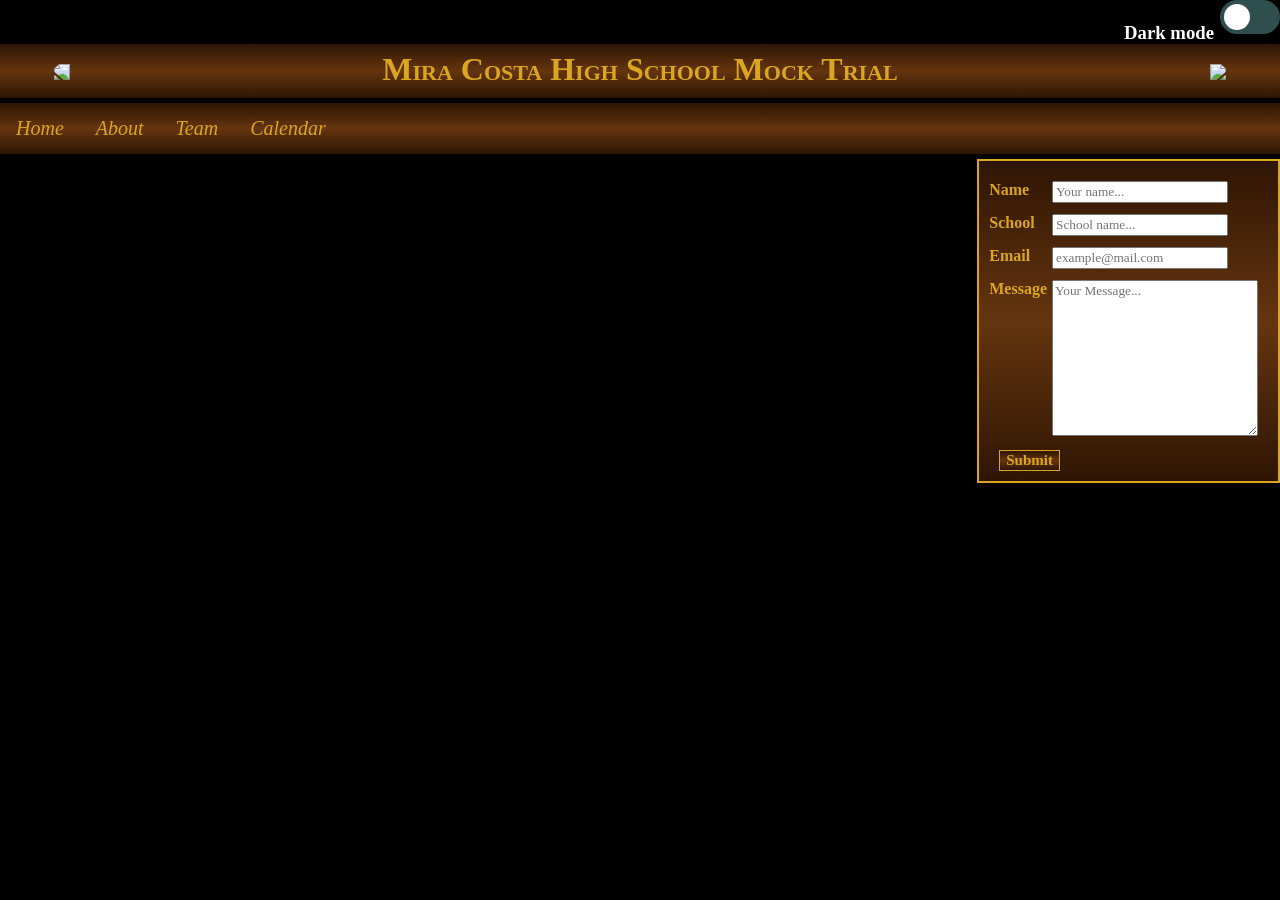
==== Pages/Index.html @ d61328f4 "change code to access moved pictures" ====
<!DOCTYPE html>
<html>
  <head>
    <title>Mira Costa HS Mock Trial: Homepage</title>
    <link rel="stylesheet" href="Index.css" />
  </head>
  <body onload="editColorScheme()">
    <div class="colormode">
      <label class="switch">
        <input type="checkbox" id="toggle" onclick="modeToggle()">
        <span class="slider round"></span>
      </label>
      <div id="labels">
        <h3 id="light">Light mode</h3>
        <h3 id="dark">Dark mode</h3>  
      </div>
    </div>
  
    <div>
      <div class="MCTrial-header" id="topbar">
        <img id="headerleft" src="Pictures/gavel.PNG" />
        <h1>Mira Costa High School Mock Trial</h1>
        <img id="headerright" src="Pictures/gavel.PNG" />
      </div>
      <div class="MCTrial-header">
        <a href="Index.html">Home</a>
        <a href="AboutPage/About.html">About</a>
        <a href="Team.html">Team</a>
        <a href="CalendarPage/Calendar.html">Calendar</a>
      </div>
    </div>

    <div class="contactform">
      <form method="post" name="contactus" action="ContactUs.php">
        <div>
          <label for="name">Name</label>
          <input type="text" id="name" name="name" placeholder="Your name..." />
        </div>
        <div>
          <label for="school">School</label>
          <input
            type="text"
            id="school"
            name="school"
            placeholder="School name..."
          />
        </div>
        <div>
          <label for="email">Email</label>
          <input
            type="email"
            id="email"
            name="email"
            placeholder="example@mail.com"
          />
        </div>
        <div>
          <label for="message">Message</label>
          <textarea
            id="message"
            name="message"
            placeholder="Your Message..."
          ></textarea>
        </div>
        <div id = "submitbutton">
          <button type="submit" from = "contactus" value="Submit">Submit</button>
        </div>
      </form>
    </div>
    <script src="Global.js"></script>
  </body>
</html>
---- Pages/Index.css ----
@import "Global.css";

.MCTrial-header {
  background-image: linear-gradient(#2e1503, #65350f, #2e1503);
  overflow: hidden;
  border-bottom: 5px solid var(--default-bg);
  width: 100%;
}

#topbar {
  display: table;
  width: 100%;
  text-align: center;
}

.MCTrial-header h1 {
  color: goldenrod;
  text-align: center;
  font-family: "Bookman", serif;
  font-variant: small-caps;
  font-weight: bold;
  padding-bottom: 10px;
  display: table-cell;
  font-size: 32px;
}

#headerleft {
  float: left;
  display: table-cell;
  border-collapse: collapse;
  padding-right: 20px;
  padding-top: 20px;
  width: 50px;
  transform: scaleX(-1);
}

#headerright {
  float: right;
  display: table-cell;
  border-collapse: collapse;
  padding-right: 20px;
  padding-top: 20px;
  width: 50px;
}

.MCTrial-header a {
  float: left;
  color: goldenrod;
  text-align: center;
  padding: 14px 16px;
  text-decoration: none;
  font-family: "Bookman", serif;
  font-style: italic;
  font-size: 20px;
}

.MCTrial-header a:hover {
  background-color: black;
  color: gold;
}

p {
  list-style-type: none;
  margin: 0;
  padding: 0;
  color: goldenrod;
  background: #371d10;
  text-align: center;
  font-family: "Georgia", serif;
  padding-top: 0px;
  padding-bottom: 100px;
}

#introBar {
  width: 300px;
  background: #371d10;
  height: 50px;
}

.contactform {
  background-image: linear-gradient(#2e1503, #65350f, #2e1503);
  border: 2px solid goldenrod;
  float: right;
  padding-right: 20px;
  padding-top: 20px;
}
.contactform form div {
  display: table-row;
  padding-left: 20px;
}

.contactform form div label {
  display: table-cell;
  font-family: "Georgia", serif;
  font-weight: bold;
  text-align: left;
  color: goldenrod;
  vertical-align: top;
  padding-bottom: 15px;
  padding-right: 5px;
  padding-left: 10px;
}

.contactform form div input {
  display: table-cell;
  font-family: "Georgia", serif;
}

.contactform form div textarea {
  display: table-cell;
  font-family: "Georgia", serif;
  height: 150px;
  width: 200px;
}

#submitbutton {
  display: inline-block;
  padding-top: 10px;
  padding-bottom: 10px;
}

.contactform button {
  background-image: linear-gradient(#2e1503, #65350f, #2e1503);
  border: 1px solid goldenrod;
  color: goldenrod;
  font-family: "Georgia", serif;
  font-size: 15px;
  font-weight: bold;
}
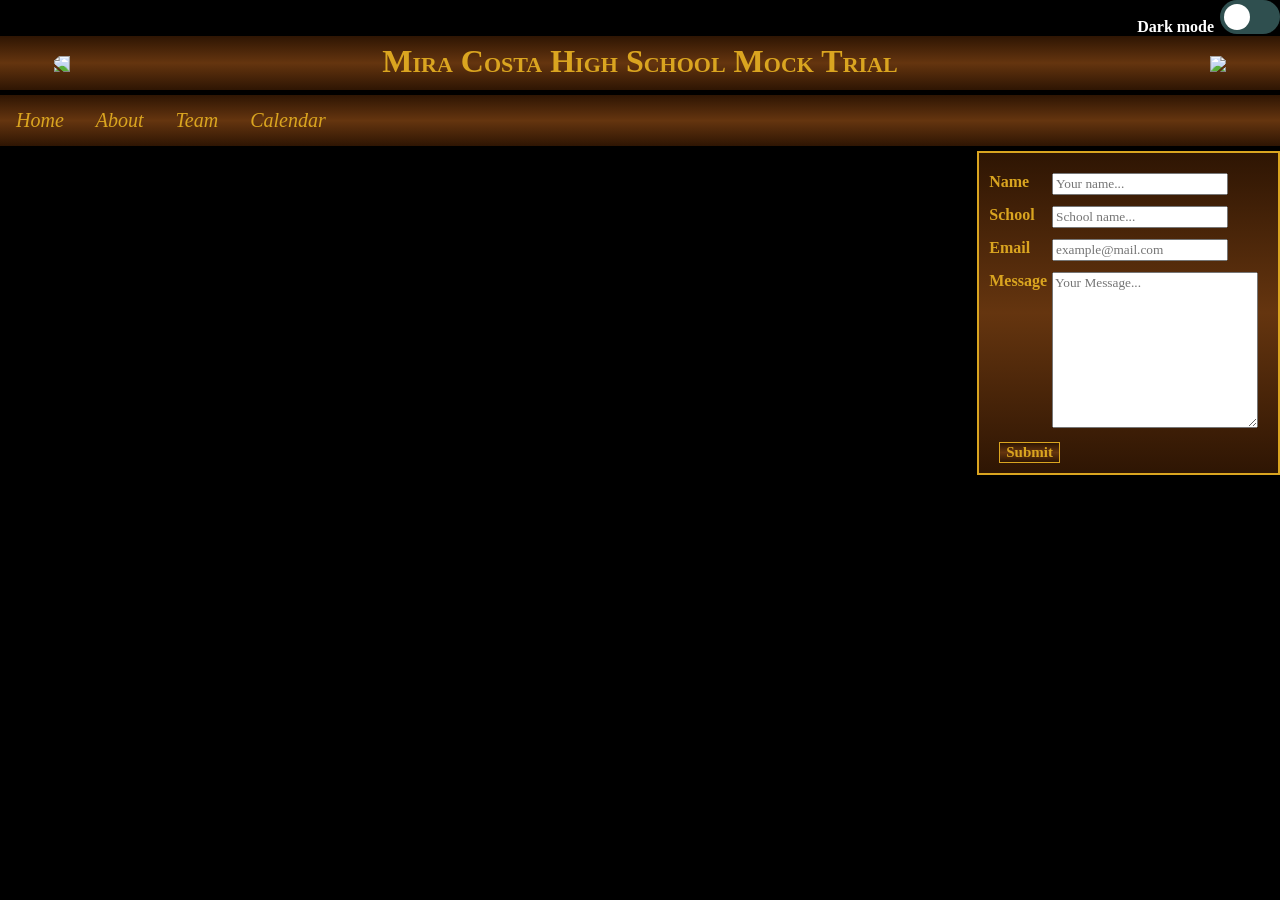
==== commit ac4dbcf2: "other formatting consolidated h2 and p normalized, buttons that lead to webpages normalized" ====
--- a/Pages/Index.html
+++ b/Pages/Index.html
@@ -11,8 +11,8 @@
         <span class="slider round"></span>
       </label>
       <div id="labels">
-        <h3 id="light">Light mode</h3>
-        <h3 id="dark">Dark mode</h3>  
+        <h6 id="light">Light mode</h6>
+        <h6 id="dark">Dark mode</h6> 
       </div>
     </div>
   
@@ -22,7 +22,7 @@
         <h1>Mira Costa High School Mock Trial</h1>
         <img id="headerright" src="Pictures/gavel.PNG" />
       </div>
-      <div class="MCTrial-header">
+      <div class="MCTrial-header" id="linkbar">
         <a href="Index.html">Home</a>
         <a href="AboutPage/About.html">About</a>
         <a href="Team.html">Team</a>
--- a/Pages/Index.css
+++ b/Pages/Index.css
@@ -1,80 +1,8 @@
 @import "Global.css";
 
-.MCTrial-header {
+#topbar {
   background-image: linear-gradient(#2e1503, #65350f, #2e1503);
-  overflow: hidden;
   border-bottom: 5px solid var(--default-bg);
-  width: 100%;
-}
-
-#topbar {
-  display: table;
-  width: 100%;
-  text-align: center;
-}
-
-.MCTrial-header h1 {
-  color: goldenrod;
-  text-align: center;
-  font-family: "Bookman", serif;
-  font-variant: small-caps;
-  font-weight: bold;
-  padding-bottom: 10px;
-  display: table-cell;
-  font-size: 32px;
-}
-
-#headerleft {
-  float: left;
-  display: table-cell;
-  border-collapse: collapse;
-  padding-right: 20px;
-  padding-top: 20px;
-  width: 50px;
-  transform: scaleX(-1);
-}
-
-#headerright {
-  float: right;
-  display: table-cell;
-  border-collapse: collapse;
-  padding-right: 20px;
-  padding-top: 20px;
-  width: 50px;
-}
-
-.MCTrial-header a {
-  float: left;
-  color: goldenrod;
-  text-align: center;
-  padding: 14px 16px;
-  text-decoration: none;
-  font-family: "Bookman", serif;
-  font-style: italic;
-  font-size: 20px;
-}
-
-.MCTrial-header a:hover {
-  background-color: black;
-  color: gold;
-}
-
-p {
-  list-style-type: none;
-  margin: 0;
-  padding: 0;
-  color: goldenrod;
-  background: #371d10;
-  text-align: center;
-  font-family: "Georgia", serif;
-  padding-top: 0px;
-  padding-bottom: 100px;
-}
-
-#introBar {
-  width: 300px;
-  background: #371d10;
-  height: 50px;
 }
 
 .contactform {
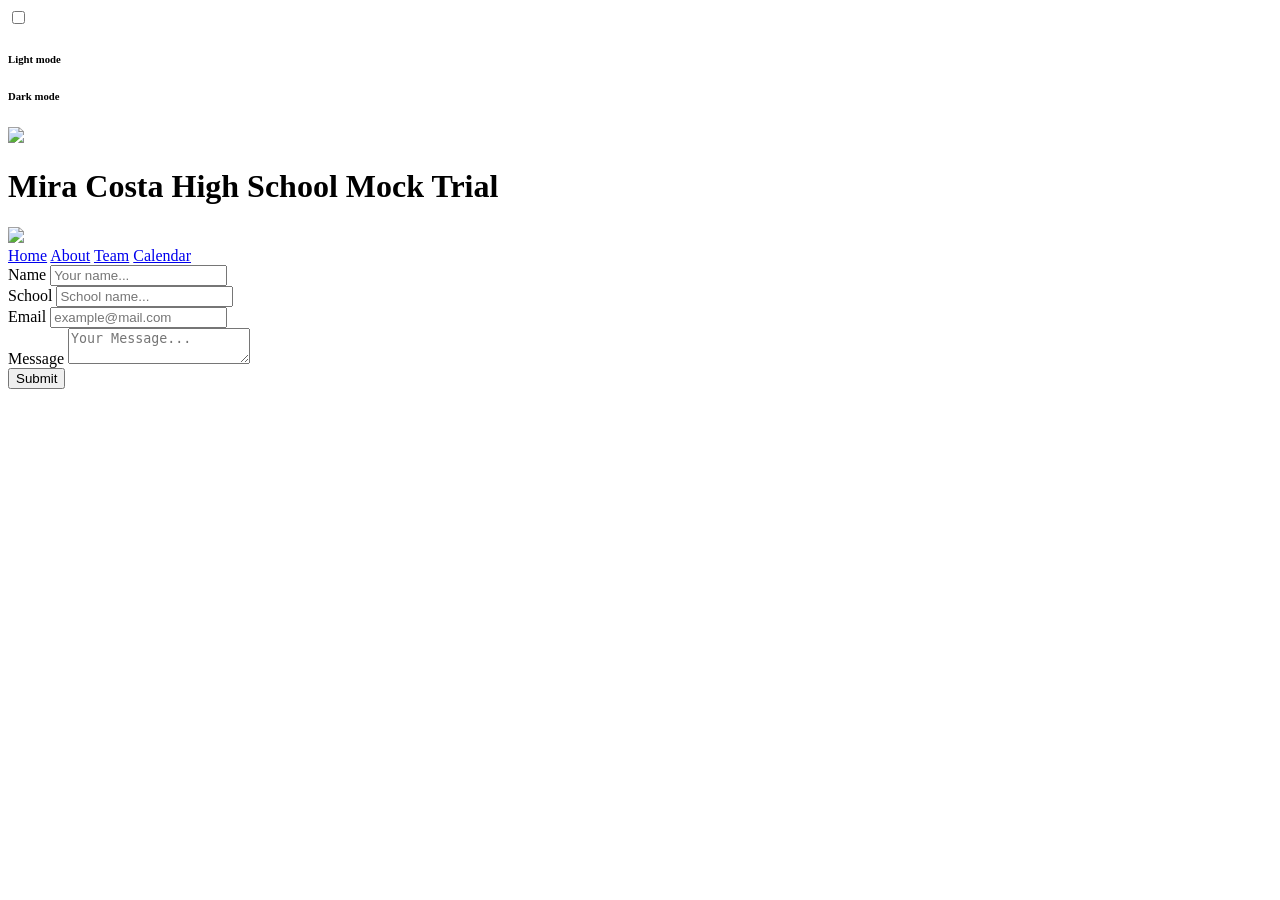
==== commit d58de515: "reorganized files" ====
--- a/Pages/Index.html
+++ b/Pages/Index.html
@@ -2,7 +2,7 @@
 <html>
   <head>
     <title>Mira Costa HS Mock Trial: Homepage</title>
-    <link rel="stylesheet" href="Index.css" />
+    <link rel="stylesheet" href="index.css" />
   </head>
   <body onload="editColorScheme()">
     <div class="colormode">
@@ -23,9 +23,9 @@
         <img id="headerright" src="Pictures/gavel.PNG" />
       </div>
       <div class="MCTrial-header" id="linkbar">
-        <a href="Index.html">Home</a>
-        <a href="AboutPage/About.html">About</a>
-        <a href="Team.html">Team</a>
+        <a href="index.html">Home</a>
+        <a href="AboutPages/AboutTeamPage/AboutTeam.html">About</a>
+        <a href="TeamPage/VerifyAccess.php">Team</a>
         <a href="CalendarPage/Calendar.html">Calendar</a>
       </div>
     </div>
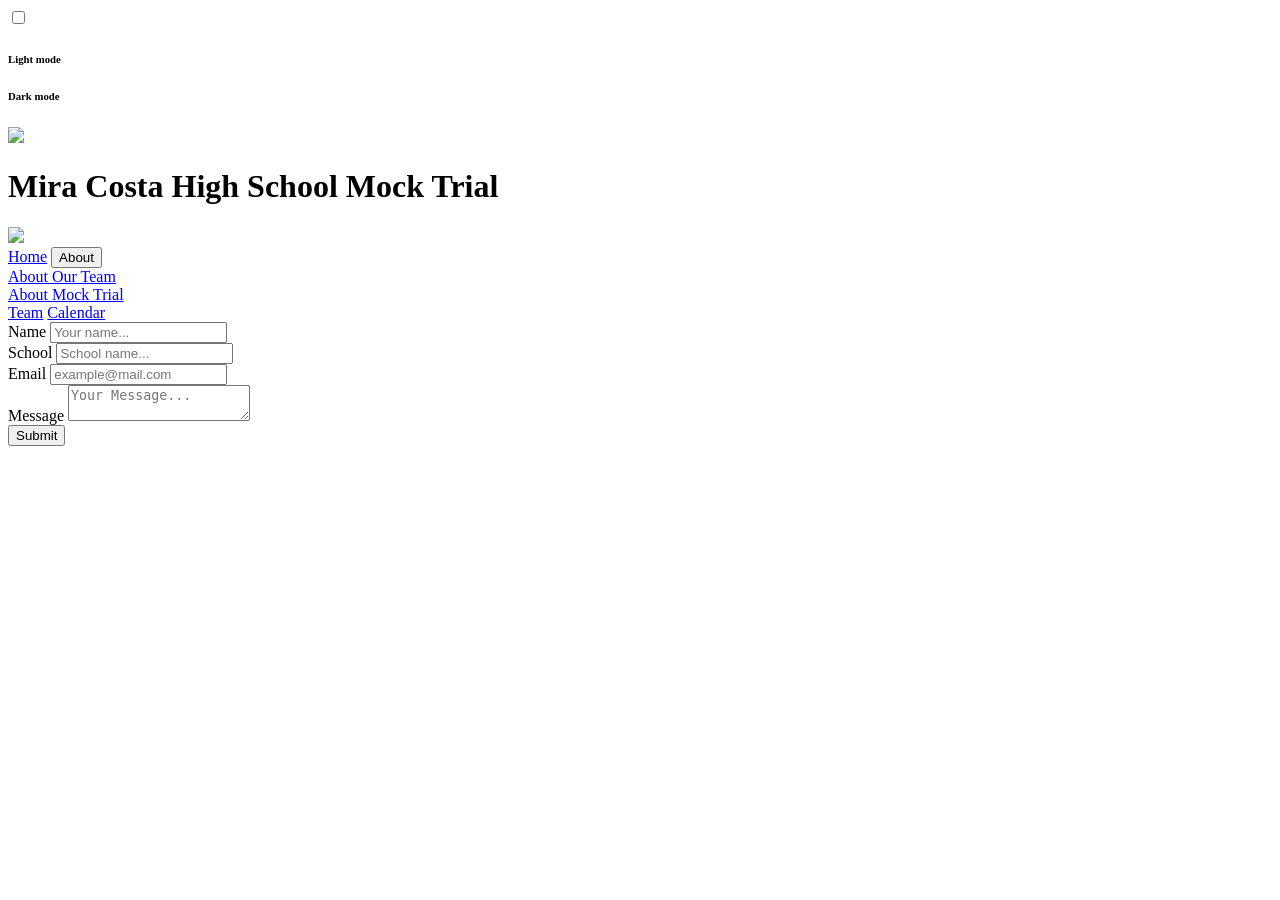
==== commit 0a2f2c09: "added about link to other pages" ====
--- a/Pages/Index.html
+++ b/Pages/Index.html
@@ -7,15 +7,15 @@
   <body onload="editColorScheme()">
     <div class="colormode">
       <label class="switch">
-        <input type="checkbox" id="toggle" onclick="modeToggle()">
+        <input type="checkbox" id="toggle" onclick="modeToggle()" />
         <span class="slider round"></span>
       </label>
       <div id="labels">
         <h6 id="light">Light mode</h6>
-        <h6 id="dark">Dark mode</h6> 
+        <h6 id="dark">Dark mode</h6>
       </div>
     </div>
-  
+
     <div>
       <div class="MCTrial-header" id="topbar">
         <img id="headerleft" src="Pictures/gavel.PNG" />
@@ -24,7 +24,11 @@
       </div>
       <div class="MCTrial-header" id="linkbar">
         <a href="index.html">Home</a>
-        <a href="AboutPages/AboutTeamPage/AboutTeam.html">About</a>
+        <button onclick="displayHidden()">About</button>
+        <div class="navHidden">
+          <a href="AboutPages/AboutTeamPage/AboutTeam.html">About Our Team</a><br />
+          <a href="AboutPages/AboutTrialPage/AboutTrial.html">About Mock Trial</a>
+        </div>
         <a href="TeamPage/VerifyAccess.php">Team</a>
         <a href="CalendarPage/Calendar.html">Calendar</a>
       </div>
@@ -62,8 +66,8 @@
             placeholder="Your Message..."
           ></textarea>
         </div>
-        <div id = "submitbutton">
-          <button type="submit" from = "contactus" value="Submit">Submit</button>
+        <div id="submitbutton">
+          <button type="submit" from="contactus" value="Submit">Submit</button>
         </div>
       </form>
     </div>
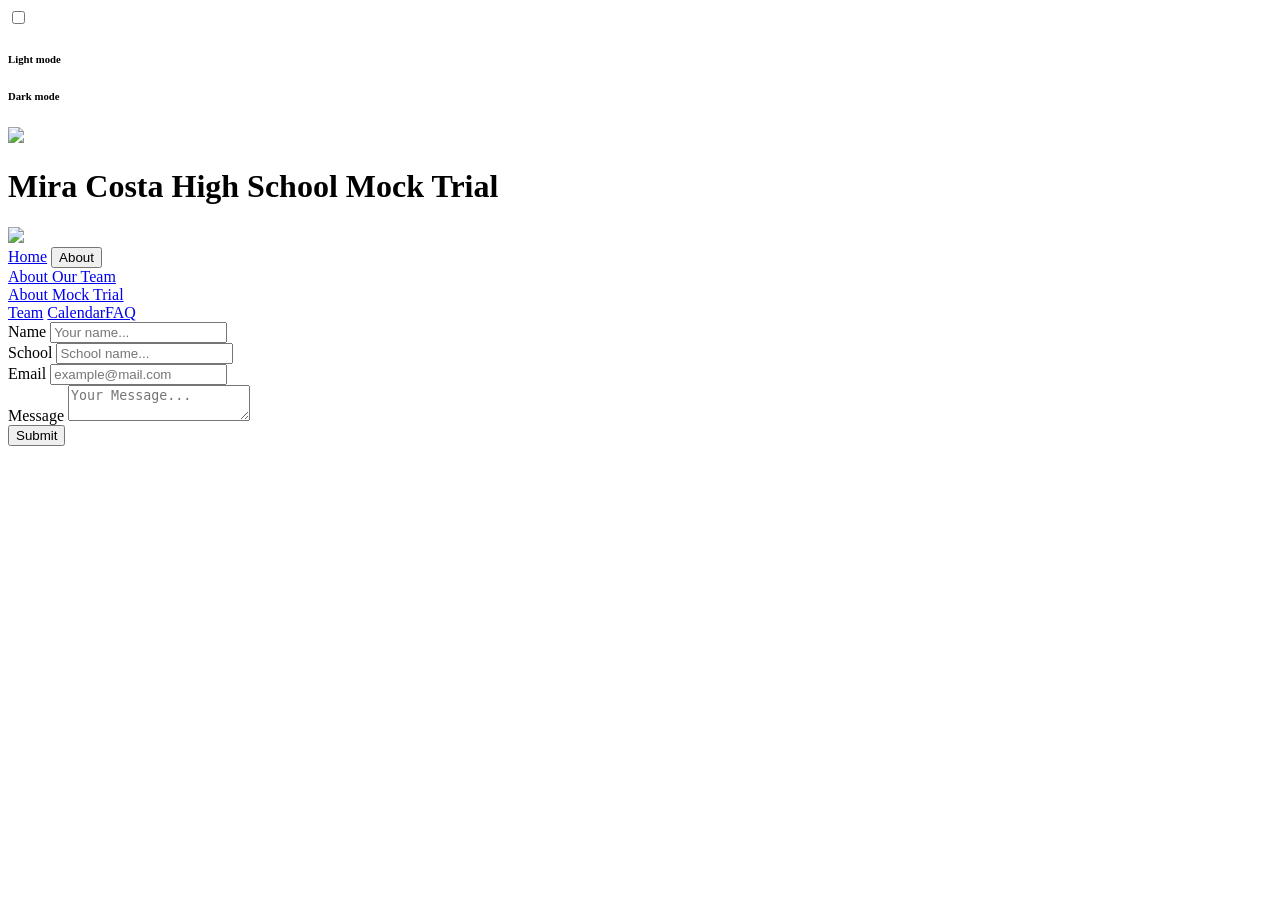
==== commit e8e97a2f: "set up FAQ page" ====
--- a/Pages/Index.html
+++ b/Pages/Index.html
@@ -26,11 +26,15 @@
         <a href="index.html">Home</a>
         <button onclick="displayHidden()">About</button>
         <div class="navHidden">
-          <a href="AboutPages/AboutTeamPage/AboutTeam.html">About Our Team</a><br />
-          <a href="AboutPages/AboutTrialPage/AboutTrial.html">About Mock Trial</a>
+          <a href="AboutPages/AboutTeamPage/AboutTeam.html">About Our Team</a
+          ><br />
+          <a href="AboutPages/AboutTrialPage/AboutTrial.html"
+            >About Mock Trial</a
+          >
         </div>
         <a href="TeamPage/VerifyAccess.php">Team</a>
-        <a href="CalendarPage/Calendar.html">Calendar</a>
+        <a href="CalendarPage/Calendar.html">Calendar</a
+        ><a href="FAQPage/FAQ.html">FAQ</a>
       </div>
     </div>
 
